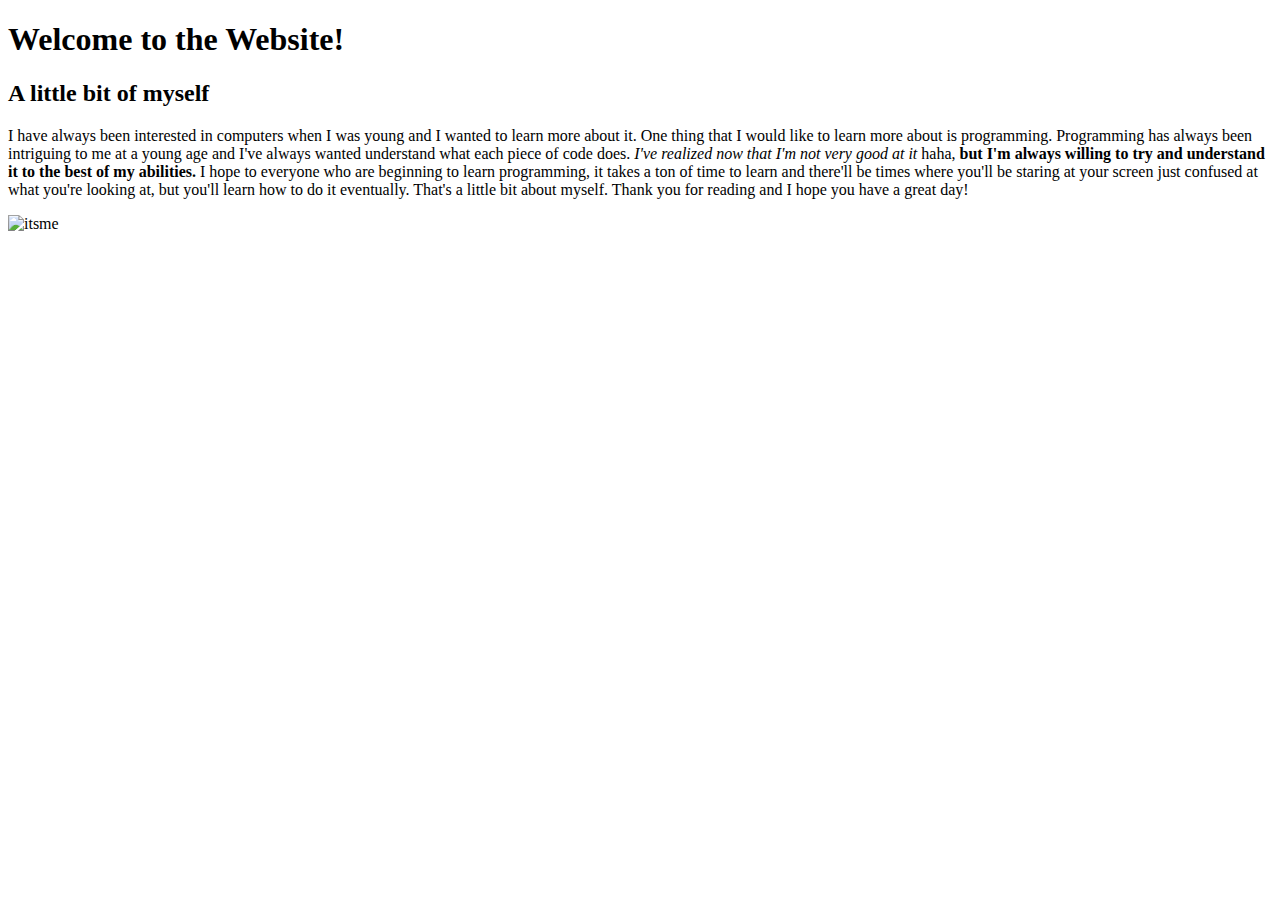
==== pages/about.html @ 7414d191 "initial commit" ====
<!DOCTYPE html>
<html lang="en">
<head>
    <meta charset="UTF-8">
    <meta http-equiv="X-UA-Compatible" content="IE=edge">
    <meta name="viewport" content="width=device-width, initial-scale=1.0">
    <link href="../css/styles.css" rel ="stylesheet" type="text/css" />
    <title>My Website</title>
</head>
<body>
    <h1> Welcome to the Website!</h1>
    <h2>A little bit of myself</h2>
    <p>I have always been interested in computers when I was young and I wanted to learn more about it.
        One thing that I would like to learn more about is programming.
        Programming has always been intriguing to me at a young age and I've always wanted understand what each piece of code does.
        <em>I've realized now that I'm not very good at it</em> haha, <strong>but I'm always willing to try and understand it to the best of my abilities.</strong>
        I hope to everyone who are beginning to learn programming,
        it takes a ton of time to learn and there'll be times where you'll be staring at your screen just confused at what you're looking at,
        but you'll learn how to do it eventually.
        That's a little bit about myself. Thank you for reading and I hope you have a great day!</p>
    <div class="img">
        <img src="../images/itsme.jpg" width="600" height="800" alt="itsme">
    </div>
</body>
</html>
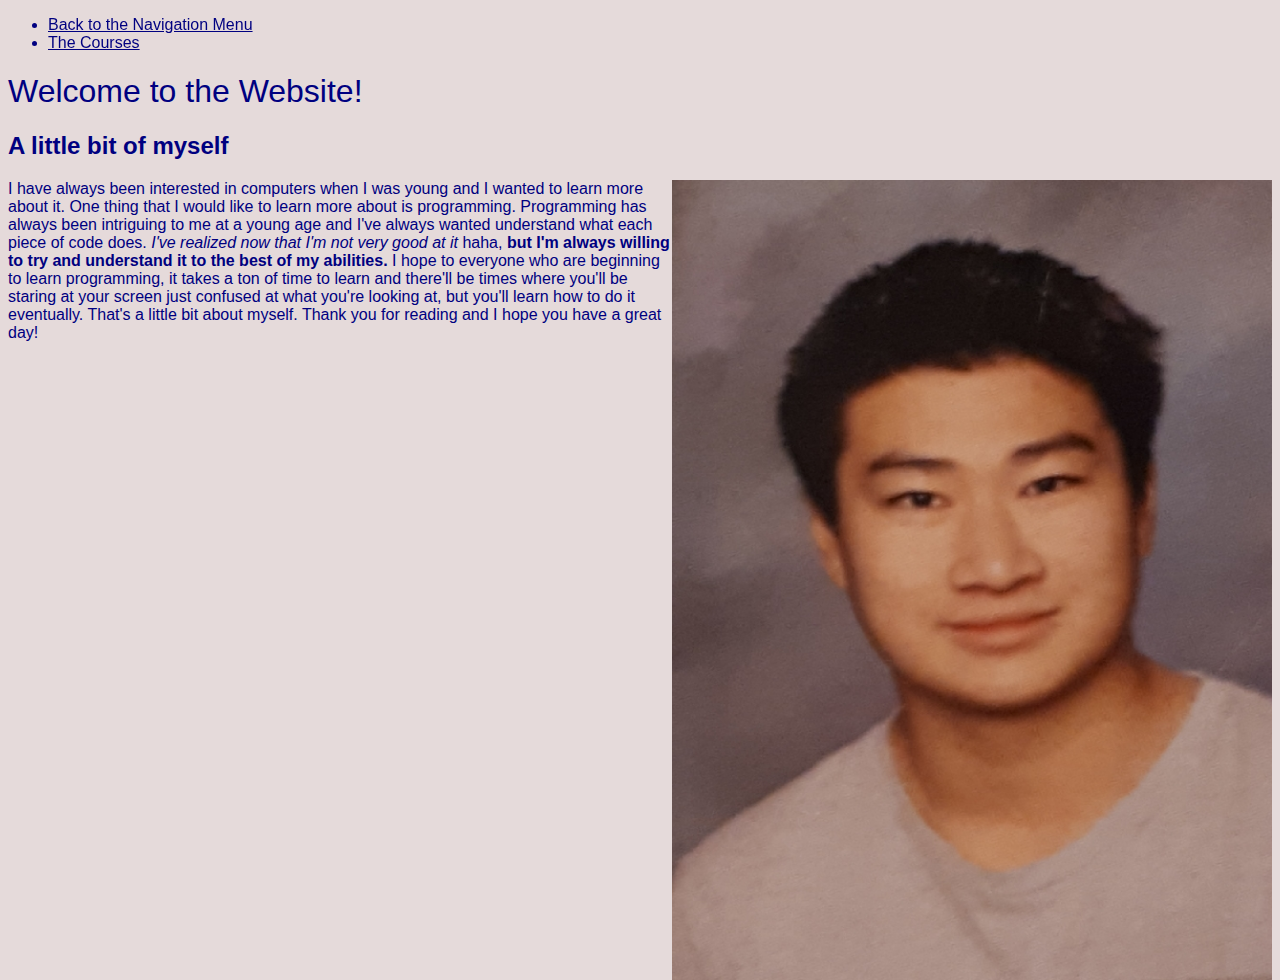
==== commit 0d716fc3: "initial commit" ====
--- a/pages/about.html
+++ b/pages/about.html
@@ -8,9 +8,18 @@
     <title>My Website</title>
 </head>
 <body>
+    <nav>
+        <ul>
+            <li><a href="../index.html">Back to the Navigation Menu</a></li>
+            <li><a href="courses.html">The Courses</a></li>
+        </ul>
+    </nav>
+    
+    <section>
     <h1> Welcome to the Website!</h1>
     <h2>A little bit of myself</h2>
-    <p>I have always been interested in computers when I was young and I wanted to learn more about it.
+    <img src="../images/itsme.jpg" alt="itsme" class="img"> 
+    <p class="text">I have always been interested in computers when I was young and I wanted to learn more about it.
         One thing that I would like to learn more about is programming.
         Programming has always been intriguing to me at a young age and I've always wanted understand what each piece of code does.
         <em>I've realized now that I'm not very good at it</em> haha, <strong>but I'm always willing to try and understand it to the best of my abilities.</strong>
@@ -18,8 +27,7 @@
         it takes a ton of time to learn and there'll be times where you'll be staring at your screen just confused at what you're looking at,
         but you'll learn how to do it eventually.
         That's a little bit about myself. Thank you for reading and I hope you have a great day!</p>
-    <div class="img">
-        <img src="../images/itsme.jpg" width="600" height="800" alt="itsme">
-    </div>
+    </section>
+
 </body>
 </html>--- a/css/styles.css
+++ b/css/styles.css
@@ -0,0 +1,27 @@
+* {
+    color: #000080;
+}
+body {
+    background-color: #e5dada;
+    font-family: 'PT Sans', sans-serif ;
+    font-weight: 400;
+}
+
+h1 {
+    color: #000080;
+    font-family: 'PT Sans', sans-serif;
+    font-weight: 400;
+}
+nav {
+    position: -webkit-sticky;
+    position: sticky;
+    top: 10px;
+    color: #e5dada;
+}
+
+.img {
+    float: right;
+    width: 600px;
+    height: 800px;
+}
+
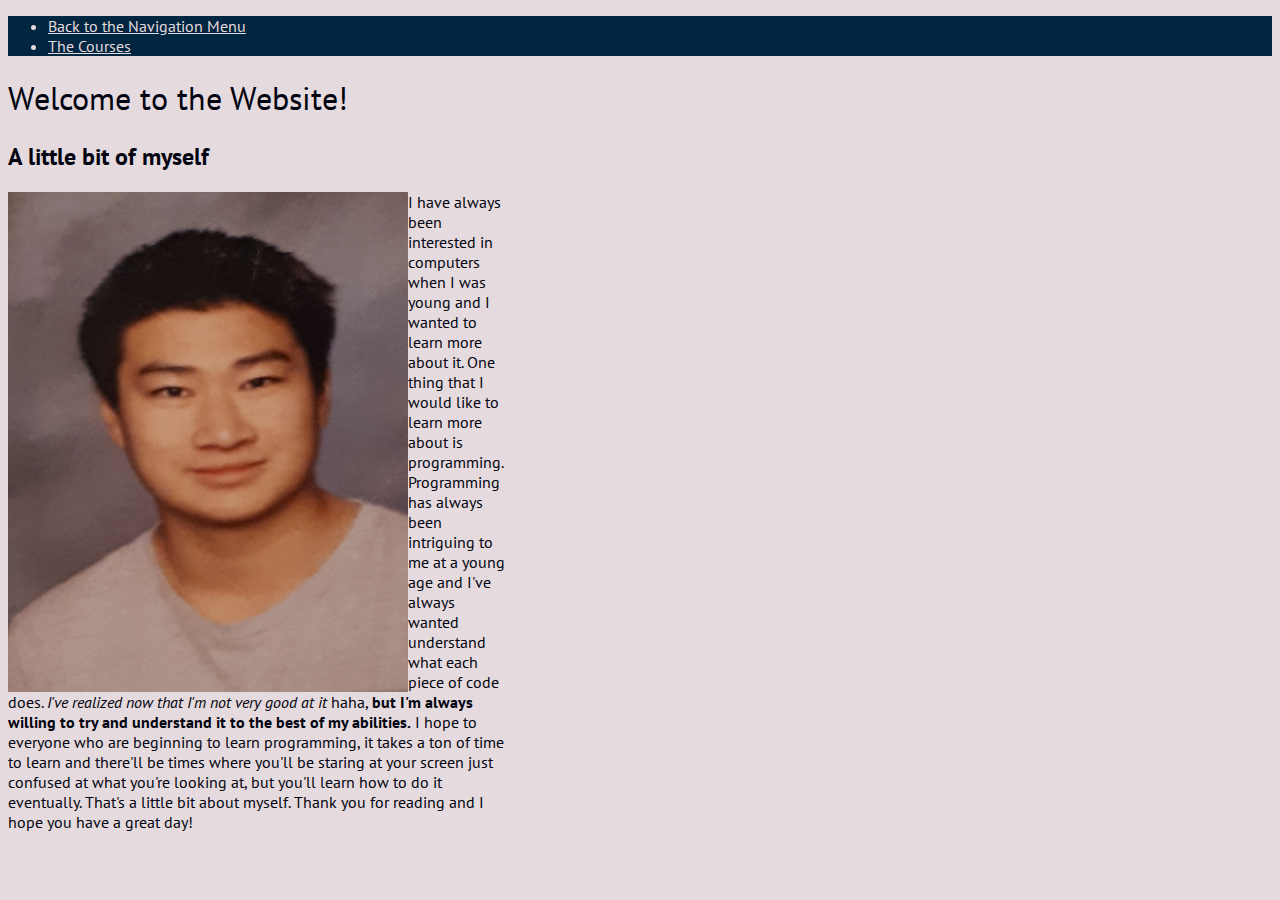
==== commit 64ad7b25: "initial commit" ====
--- a/pages/about.html
+++ b/pages/about.html
@@ -4,30 +4,30 @@
     <meta charset="UTF-8">
     <meta http-equiv="X-UA-Compatible" content="IE=edge">
     <meta name="viewport" content="width=device-width, initial-scale=1.0">
+    <link rel="preconnect" href="https://fonts.gstatic.com">
+    <link href="https://fonts.googleapis.com/css2?family=PT+Sans&display=swap" rel="stylesheet">
     <link href="../css/styles.css" rel ="stylesheet" type="text/css" />
     <title>My Website</title>
 </head>
 <body>
-    <nav>
+    <nav class='navbar'>
         <ul>
             <li><a href="../index.html">Back to the Navigation Menu</a></li>
             <li><a href="courses.html">The Courses</a></li>
         </ul>
     </nav>
     
-    <section>
     <h1> Welcome to the Website!</h1>
     <h2>A little bit of myself</h2>
     <img src="../images/itsme.jpg" alt="itsme" class="img"> 
     <p class="text">I have always been interested in computers when I was young and I wanted to learn more about it.
         One thing that I would like to learn more about is programming.
         Programming has always been intriguing to me at a young age and I've always wanted understand what each piece of code does.
-        <em>I've realized now that I'm not very good at it</em> haha, <strong>but I'm always willing to try and understand it to the best of my abilities.</strong>
+        <em class='em'>I've realized now that I'm not very good at it</em> haha, <strong class='strong'>but I'm always willing to try and understand it to the best of my abilities.</strong>
         I hope to everyone who are beginning to learn programming,
         it takes a ton of time to learn and there'll be times where you'll be staring at your screen just confused at what you're looking at,
         but you'll learn how to do it eventually.
         That's a little bit about myself. Thank you for reading and I hope you have a great day!</p>
-    </section>
 
 </body>
 </html>--- a/css/styles.css
+++ b/css/styles.css
@@ -1,27 +1,54 @@
 * {
-    color: #000080;
+    color: #e5dada;
 }
 body {
-    background-color: #e5dada;
+    background-color: #e5dade;
     font-family: 'PT Sans', sans-serif ;
     font-weight: 400;
 }
 
 h1 {
-    color: #000080;
+    color: #02040f;
     font-family: 'PT Sans', sans-serif;
     font-weight: 400;
 }
-nav {
+.index {
+    color: #e5dade;
+}
+header{
+    background-color: #002642;
+}
+h2 {
+    color: #02040f;
+}
+.navbar {
     position: -webkit-sticky;
     position: sticky;
     top: 10px;
-    color: #e5dada;
+    background-color: #002642;
+}
+.text{
+    color: #02040f;
+    width: 500px;
+}
+.img {
+    float: left;
+    width: 400px;
+    height: 500px;
+
 }
 
-.img {
-    float: right;
-    width: 600px;
-    height: 800px;
+.em {
+    color: #02040f;
 }
 
+.strong {
+    color: #02040f;
+}
+
+.links {
+    color: #02040f;
+}
+section {
+    background-color: #04020f;
+}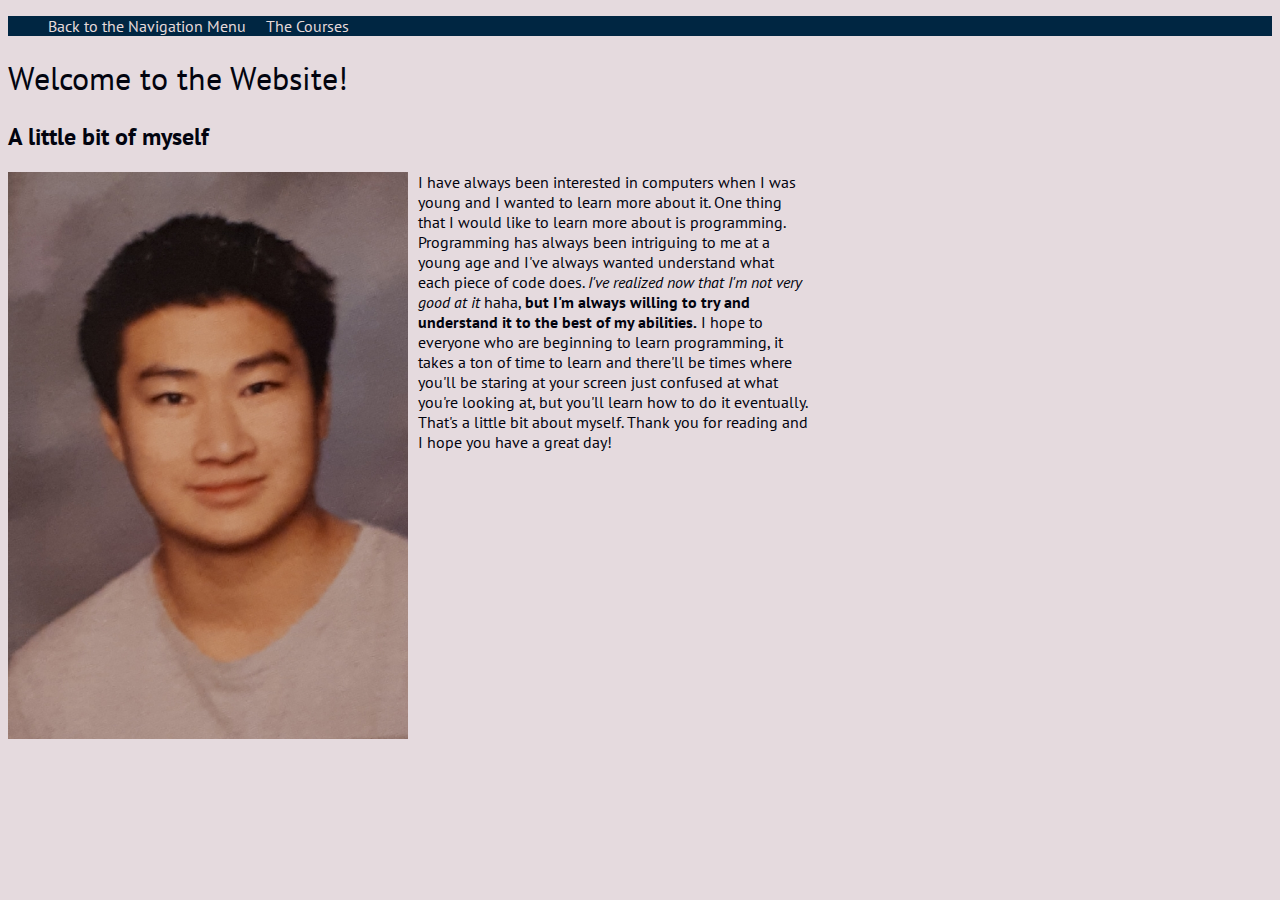
==== commit 58e0330a: "initial commit" ====
--- a/pages/about.html
+++ b/pages/about.html
@@ -10,6 +10,7 @@
     <title>My Website</title>
 </head>
 <body>
+
     <nav class='navbar'>
         <ul>
             <li><a href="../index.html">Back to the Navigation Menu</a></li>
@@ -30,4 +31,4 @@
         That's a little bit about myself. Thank you for reading and I hope you have a great day!</p>
 
 </body>
-</html>+</html>
--- a/css/styles.css
+++ b/css/styles.css
@@ -1,16 +1,27 @@
 * {
     color: #e5dada;
 }
+
 body {
     background-color: #e5dade;
     font-family: 'PT Sans', sans-serif ;
     font-weight: 400;
 }
-
 h1 {
     color: #02040f;
     font-family: 'PT Sans', sans-serif;
     font-weight: 400;
+}
+a {
+    text-decoration: none;
+}
+a:hover{
+    color: #e5dada;
+    text-decoration: underline;
+}
+li {
+    padding-right: 1rem;
+    display: inline-block;
 }
 .index {
     color: #e5dade;
@@ -29,13 +40,12 @@
 }
 .text{
     color: #02040f;
-    width: 500px;
+    width: 800px;
 }
 .img {
     float: left;
     width: 400px;
-    height: 500px;
-
+    margin-right: 10px;
 }
 
 .em {
@@ -46,9 +56,7 @@
     color: #02040f;
 }
 
-.links {
-    color: #02040f;
-}
 section {
     background-color: #04020f;
-}+}
+
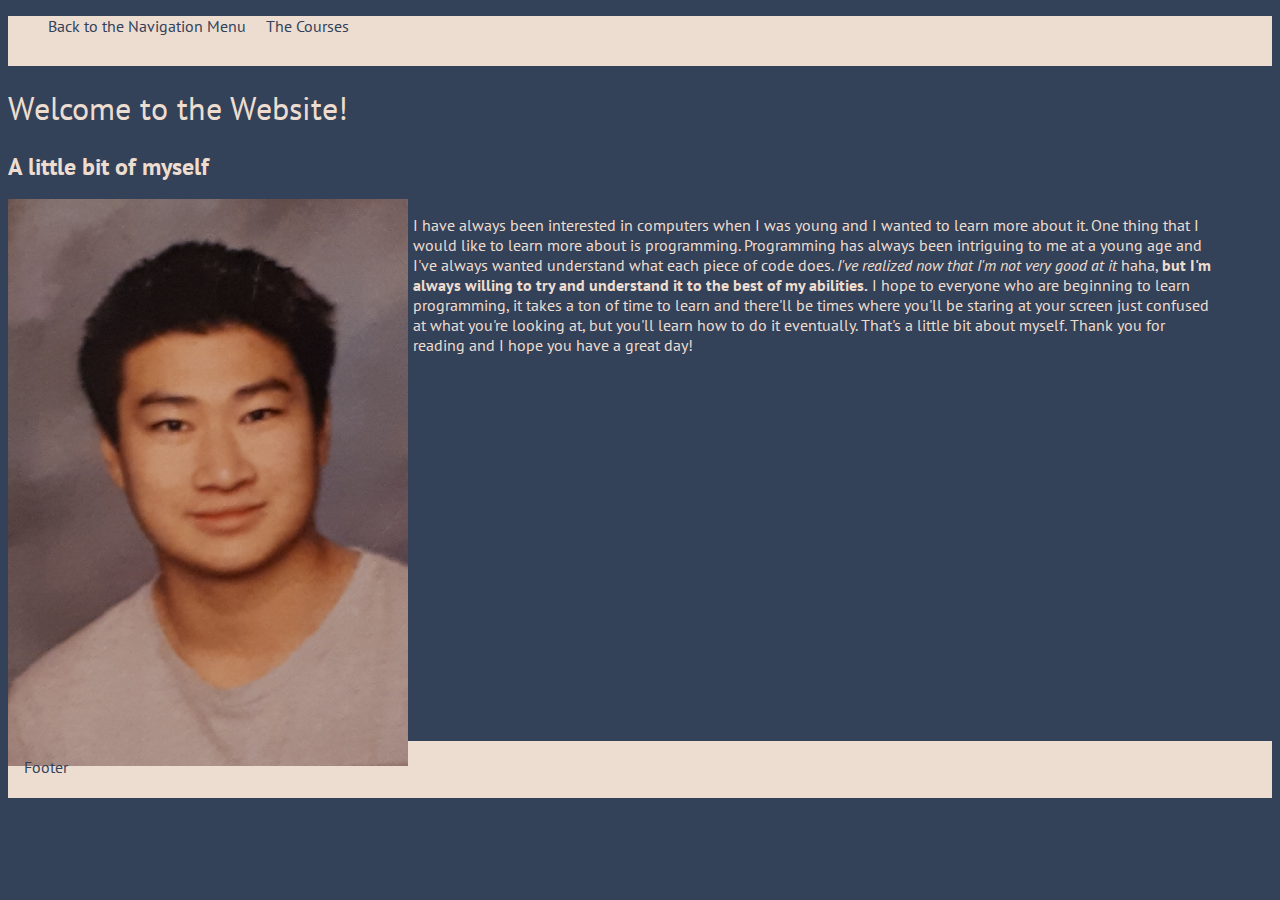
==== commit b211363d: "3/3/21 my week 8 lab" ====
--- a/pages/about.html
+++ b/pages/about.html
@@ -10,16 +10,19 @@
     <title>My Website</title>
 </head>
 <body>
-
-    <nav class='navbar'>
+<header>
+    <nav class="navbar">
         <ul>
             <li><a href="../index.html">Back to the Navigation Menu</a></li>
             <li><a href="courses.html">The Courses</a></li>
         </ul>
     </nav>
-    
+</header> 
+<div class="about">
+    <div class="welcome">
     <h1> Welcome to the Website!</h1>
     <h2>A little bit of myself</h2>
+    </div>
     <img src="../images/itsme.jpg" alt="itsme" class="img"> 
     <p class="text">I have always been interested in computers when I was young and I wanted to learn more about it.
         One thing that I would like to learn more about is programming.
@@ -29,6 +32,7 @@
         it takes a ton of time to learn and there'll be times where you'll be staring at your screen just confused at what you're looking at,
         but you'll learn how to do it eventually.
         That's a little bit about myself. Thank you for reading and I hope you have a great day!</p>
-
+</div>
+<footer class="footer">Footer</footer>
 </body>
 </html>
--- a/css/styles.css
+++ b/css/styles.css
@@ -1,62 +1,115 @@
 * {
-    color: #e5dada;
+    color: #334259;
+    font-family: 'PT Sans', sans-serif ;
 }
 
 body {
-    background-color: #e5dade;
+    background-color: #334259;
     font-family: 'PT Sans', sans-serif ;
     font-weight: 400;
 }
 h1 {
-    color: #02040f;
+    color: #edddd0;
     font-family: 'PT Sans', sans-serif;
     font-weight: 400;
 }
+
+h2 {
+    color: #edddd0;
+}
+
 a {
     text-decoration: none;
 }
 a:hover{
-    color: #e5dada;
+    color: #334259;
     text-decoration: underline;
 }
 li {
     padding-right: 1rem;
     display: inline-block;
 }
+
 .index {
-    color: #e5dade;
+    color: #334259;
 }
 header{
-    background-color: #002642;
+    background-color: #edddd0;
 }
-h2 {
-    color: #02040f;
+
+.navbar {
+    height: 50px;
+    background-color: #edddd0;
 }
-.navbar {
-    position: -webkit-sticky;
-    position: sticky;
-    top: 10px;
-    background-color: #002642;
+
+section {
+    display: flex;
+    background-color: #e5e5dc;
 }
-.text{
-    color: #02040f;
-    width: 800px;
+
+.sidebar {
+    width: 300px;
 }
-.img {
-    float: left;
-    width: 400px;
-    margin-right: 10px;
+
+.courseh1 {
+    color: #334259;
+}
+
+.courses {
+    display: flex;
+    color: #334259;
+}
+
+.content {
+    background-color: #334259;
+    height: 815px;
+    flex-grow: 5;
+}
+
+.footer {
+    height: 25px;
+    background-color: #edddd0;
+    padding: 1rem;
 }
 
 .em {
-    color: #02040f;
+    color: #edddd0;
 }
 
 .strong {
-    color: #02040f;
+    color: #edddd0;
 }
 
-section {
-    background-color: #04020f;
+.about {
+    display: grid;
+    grid-template-rows: 8rem 1fr 10rem;
+    grid-template-columns: 400px 1fr;
+    gap: 5px;
+    width: 100vw;
+    height: 75vh;
 }
 
+.text{
+    color: #edddd0;
+    width: 800px;
+    grid-column-start: 2;
+    grid-row-start: 2;
+}
+
+.img {
+    width: 400px;
+    margin-right: 10px;
+    grid-column-start: 1;
+    grid-row-start: 2;
+}
+
+.index_header {
+    display: grid;
+    grid-template-columns: 20rem 1fr;
+    grid-template-rows: 150px 1fr;
+}
+
+.sidebar_index {
+    width: 250px;
+    grid-column-start: 1;
+}